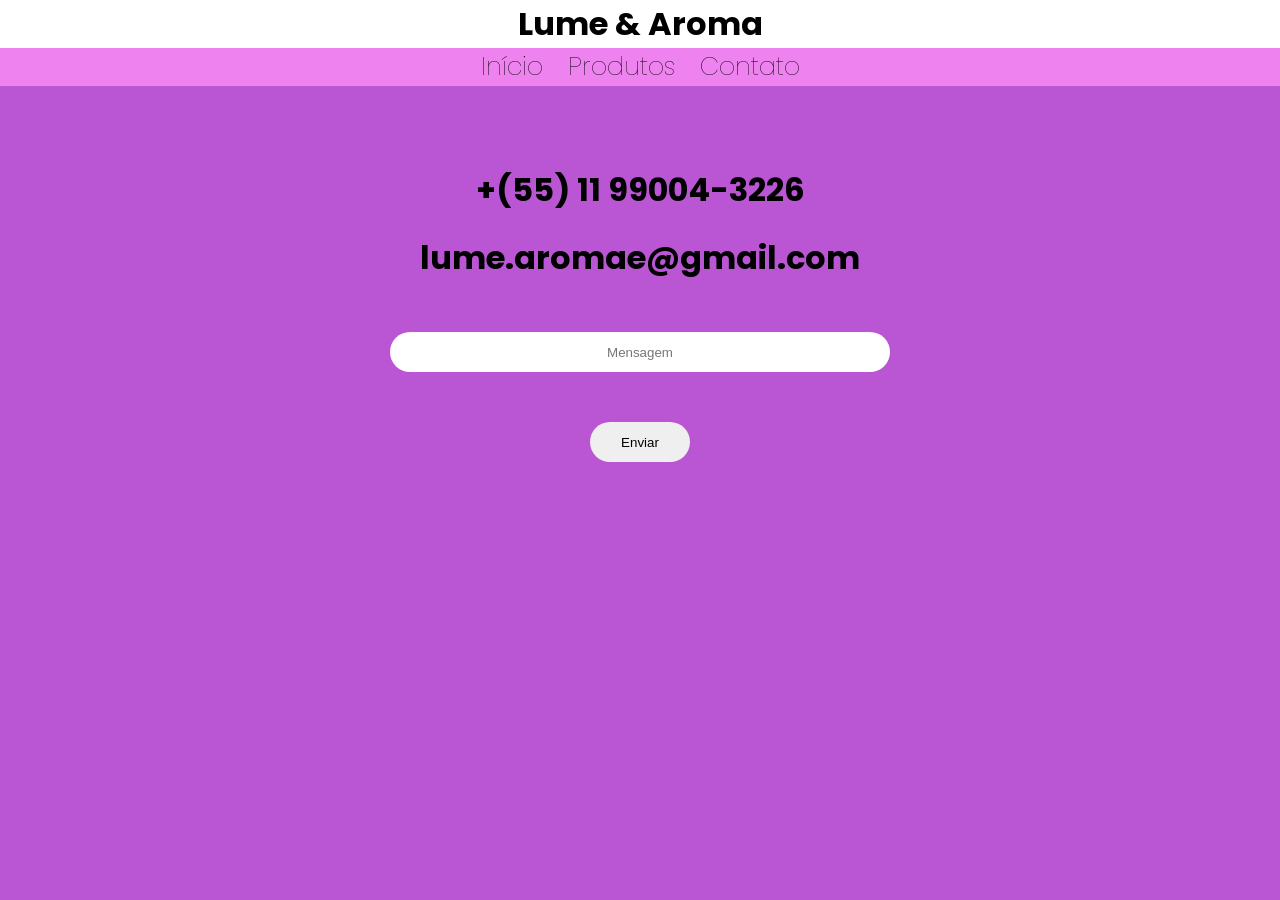
==== contato.html @ 1538caa2 "Add files via upload" ====
<!DOCTYPE html>
<html lang="pt-br">

<head>
    <meta charset="UTF-8">
    <meta name="viewport" content="width=device-width, initial-scale=1.0">
    <title>Contato</title>
    <link rel="stylesheet" href="contato.css">
    <link rel="preconnect" href="https://fonts.googleapis.com">
    <link rel="preconnect" href="https://fonts.gstatic.com" crossorigin>
    <link
        href="https://fonts.googleapis.com/css2?family=Poppins:ital,wght@0,100;0,200;0,300;0,400;0,500;0,600;0,700;0,800;0,900;1,100;1,200;1,300;1,400;1,500;1,600;1,700;1,800;1,900&family=Roboto:ital,wght@0,100..900;1,100..900&family=Ubuntu:ital,wght@0,300;0,400;0,500;0,700;1,300;1,400;1,500;1,700&display=swap"
        rel="stylesheet">
    <link rel="preconnect" href="https://fonts.googleapis.com">
    <link rel="preconnect" href="https://fonts.gstatic.com" crossorigin>
    <link
        href="https://fonts.googleapis.com/css2?family=Playwrite+IE:wght@100..400&family=Poppins:ital,wght@0,100;0,200;0,300;0,400;0,500;0,600;0,700;0,800;0,900;1,100;1,200;1,300;1,400;1,500;1,600;1,700;1,800;1,900&family=Roboto:ital,wght@0,100..900;1,100..900&family=Ubuntu:ital,wght@0,300;0,400;0,500;0,700;1,300;1,400;1,500;1,700&display=swap"
        rel="stylesheet">

<body bgcolor="#BA55D3">
    <header>
        <h1>Lume & Aroma</h1>
        <nav>

            <a href="index.html" id="inicio">Início</a>
            <a href="produtos.html" id="produtos">Produtos</a>
            <a href="contato.html" id="contato">Contato</a>

        </nav>

        <div id="sim">
            <h1 id="fulano">+(55) 11 99004-3226</h1>
            <h1 id="email">lume.aromae@gmail.com</h1>
            <input type="text" placeholder="Mensagem">
            <button>Enviar</button>
        </div>





    </header>
</body>

</html>
---- contato.css ----
* {
    margin: 0;
    padding: 0;
}

header {
    text-align: center;
    font-family: "Poppins", sans-serif;
    font-weight: 100;
    font-style: normal;
    position: sticky;
    top: 0;
    background-color: white;
    z-index: 1000;
}

nav {
    text-align: center;
    font-family: "Poppins", sans-serif;
    font-weight: 100;
    font-style: normal;
    background-color: #EE82EE;
}

nav a {
    text-decoration: none;
    position: relative;
    font-size: 25px;
    margin: 10px;
    color: black;
}

nav a:hover {
    text-decoration: underline;
}

#sim {
    background-color: #BA55D3;
    font-family: "Poppins", sans-serif;
    font-weight: 100;
    font-style: normal;
}

#fulano {
    text-align: center;
    position: relative;
    top: 80px;
}

#email {
    text-align: center;
    position: relative;
    top: 100px;
}

input {
    text-align: center;
    position: relative;
    top: 140px;
    height: 40px;
    width: 500px;
    border-radius: 100px;
    border: none;
    display: block;
    margin: 10px auto;
}


button {
    text-align: center;
    position: relative;
    top: 180px;
    display: block;
    margin: 10px auto;
    height: 40px;
    width: 100px;
    border-radius: 100px;
    border: none;
}

button:hover{
    cursor: pointer;
    background-color: #EE82EE;
    transition: 2s;
}
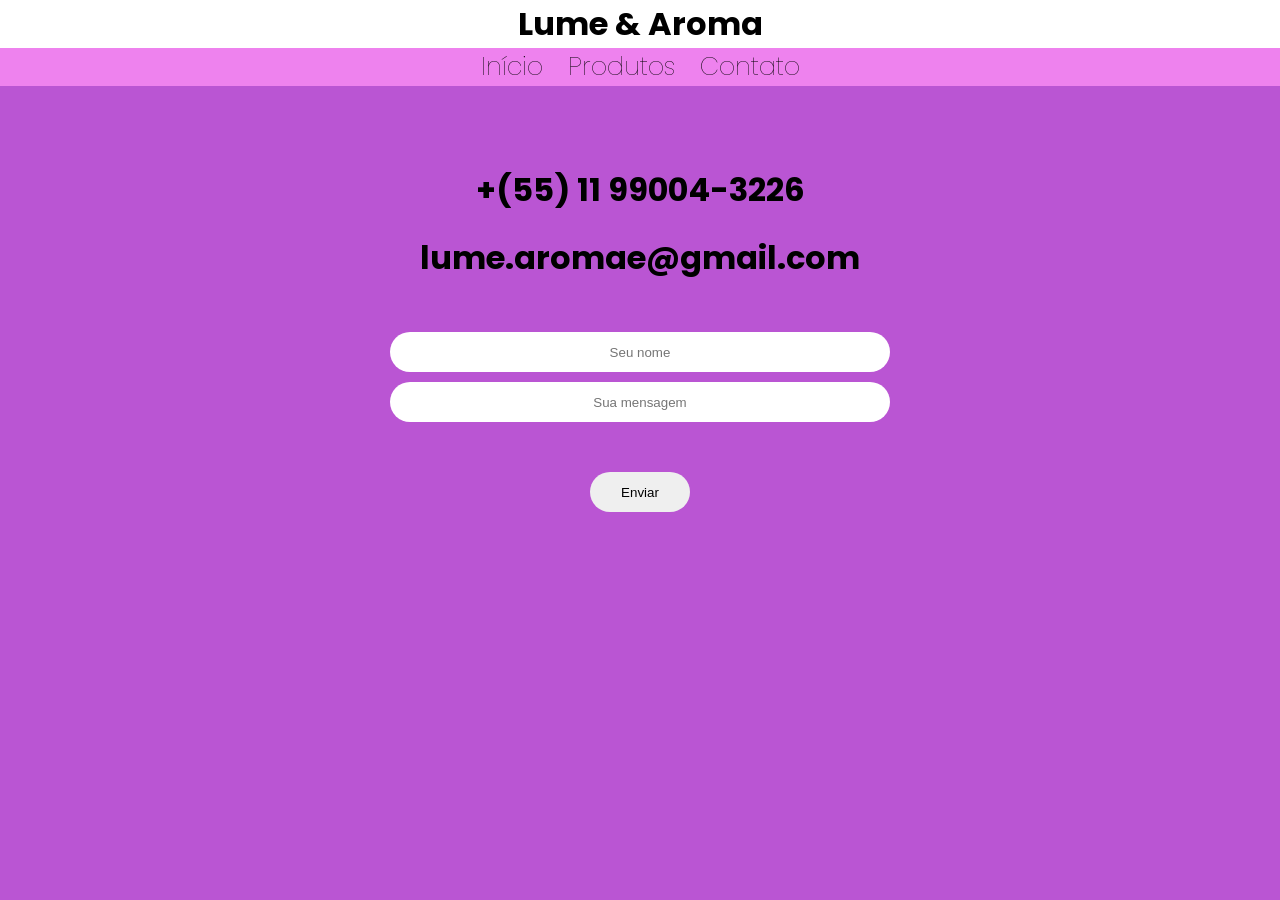
==== commit 8010e661: "Add files via upload" ====
--- a/contato.html
+++ b/contato.html
@@ -31,8 +31,9 @@
         <div id="sim">
             <h1 id="fulano">+(55) 11 99004-3226</h1>
             <h1 id="email">lume.aromae@gmail.com</h1>
-            <input type="text" placeholder="Mensagem">
-            <button>Enviar</button>
+            <input type="text" id="nome" placeholder="Seu nome">
+            <input type="text" id="mensagem" placeholder="Sua mensagem">
+            <button id="enviar">Enviar</button>
         </div>
 
 
@@ -40,6 +41,7 @@
 
 
     </header>
+    <script src="script.js"></script>
 </body>
 
 </html>
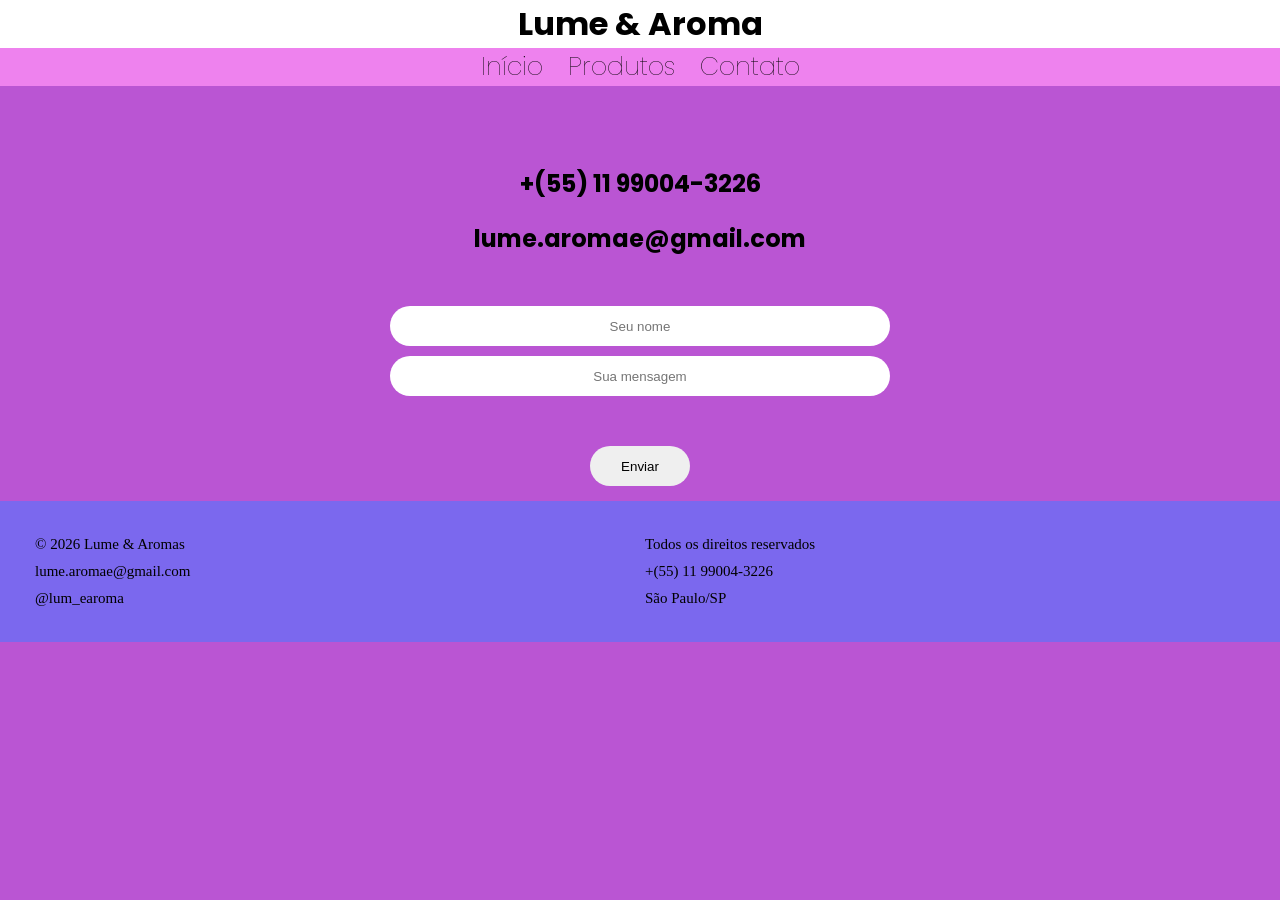
==== commit 8f642a66: "Add files via upload" ====
--- a/contato.html
+++ b/contato.html
@@ -27,8 +27,11 @@
             <a href="contato.html" id="contato">Contato</a>
 
         </nav>
+    </header>
 
-        <div id="sim">
+    <section>
+
+<div id="sim">
             <h1 id="fulano">+(55) 11 99004-3226</h1>
             <h1 id="email">lume.aromae@gmail.com</h1>
             <input type="text" id="nome" placeholder="Seu nome">
@@ -36,12 +39,19 @@
             <button id="enviar">Enviar</button>
         </div>
 
+    </section>
 
+    <footer>
+        <div class="textos">
+            <p>© 2026 Lume & Aromas</p>
+            <p>Todos os direitos reservados</p>
+            <p>lume.aromae@gmail.com</p>
+            <p>+(55) 11 99004-3226</p>
+            <p>@lum_earoma</p>
+            <p>São Paulo/SP</p>
+        </div>
 
-
-
-    </header>
-    <script src="script.js"></script>
+    </footer>
 </body>
 
 </html>
--- a/contato.css
+++ b/contato.css
@@ -82,4 +82,21 @@
     cursor: pointer;
     background-color: #EE82EE;
     transition: 2s;
+}
+footer{
+    background-color: #7B68EE;
+    text-align: left;
+    font-size: 15px;
+    padding: 30px;
+    margin: 195px 0 0 0;
+}
+
+.textos{
+    display: grid;
+    grid-template-columns: 1fr 1fr;
+    gap: 0px;
+}
+
+footer p{
+    margin: 5px;
 }
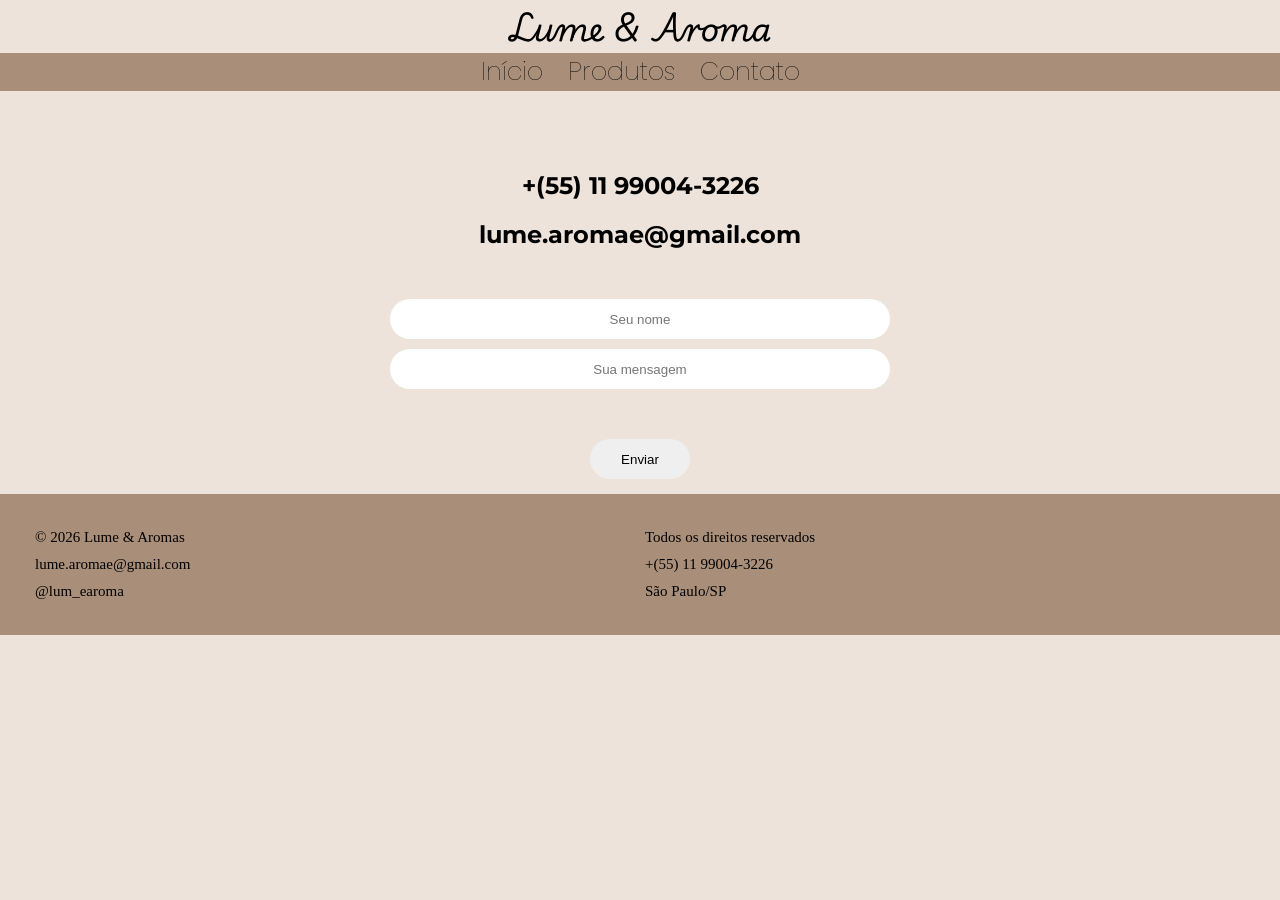
==== commit 6d405f2c: "Add files via upload" ====
--- a/contato.html
+++ b/contato.html
@@ -16,8 +16,14 @@
     <link
         href="https://fonts.googleapis.com/css2?family=Playwrite+IE:wght@100..400&family=Poppins:ital,wght@0,100;0,200;0,300;0,400;0,500;0,600;0,700;0,800;0,900;1,100;1,200;1,300;1,400;1,500;1,600;1,700;1,800;1,900&family=Roboto:ital,wght@0,100..900;1,100..900&family=Ubuntu:ital,wght@0,300;0,400;0,500;0,700;1,300;1,400;1,500;1,700&display=swap"
         rel="stylesheet">
-
-<body bgcolor="#BA55D3">
+        <link rel="preconnect" href="https://fonts.googleapis.com">
+<link rel="preconnect" href="https://fonts.gstatic.com" crossorigin>
+<link href="https://fonts.googleapis.com/css2?family=Playwrite+DE+SAS:wght@100..400&display=swap" rel="stylesheet">
+<link rel="preconnect" href="https://fonts.googleapis.com">
+<link rel="preconnect" href="https://fonts.gstatic.com" crossorigin>
+<link href="https://fonts.googleapis.com/css2?family=Montserrat:ital,wght@0,100..900;1,100..900&display=swap" rel="stylesheet">
+</head>
+<body bgcolor="#EDE3DA">
     <header>
         <h1>Lume & Aroma</h1>
         <nav>
--- a/contato.css
+++ b/contato.css
@@ -5,12 +5,12 @@
 
 header {
     text-align: center;
-    font-family: "Poppins", sans-serif;
+    font-family: "Playwrite DE SAS", cursive;
     font-weight: 100;
     font-style: normal;
     position: sticky;
     top: 0;
-    background-color: white;
+    background-color: #EDE3DA;
     z-index: 1000;
 }
 
@@ -19,7 +19,7 @@
     font-family: "Poppins", sans-serif;
     font-weight: 100;
     font-style: normal;
-    background-color: #EE82EE;
+    background-color: #A98F7A;
 }
 
 nav a {
@@ -35,8 +35,8 @@
 }
 
 #sim {
-    background-color: #BA55D3;
-    font-family: "Poppins", sans-serif;
+    background-color: #EDE3DA;
+    font-family: "Montserrat", sans-serif;
     font-weight: 100;
     font-style: normal;
 }
@@ -80,11 +80,11 @@
 
 button:hover{
     cursor: pointer;
-    background-color: #EE82EE;
+    background-color: #EDE3DA;
     transition: 2s;
 }
 footer{
-    background-color: #7B68EE;
+    background-color: #A98F7A;
     text-align: left;
     font-size: 15px;
     padding: 30px;
@@ -99,4 +99,16 @@
 
 footer p{
     margin: 5px;
+}
+@media (max-width: 768px) {
+  input {
+    width: 100%;
+    max-width: 100%;
+    box-sizing: border-box;
+  }
+}
+@media (max-width: 768px) {
+  #email {
+    font-size: 20px;
+  }
 }
